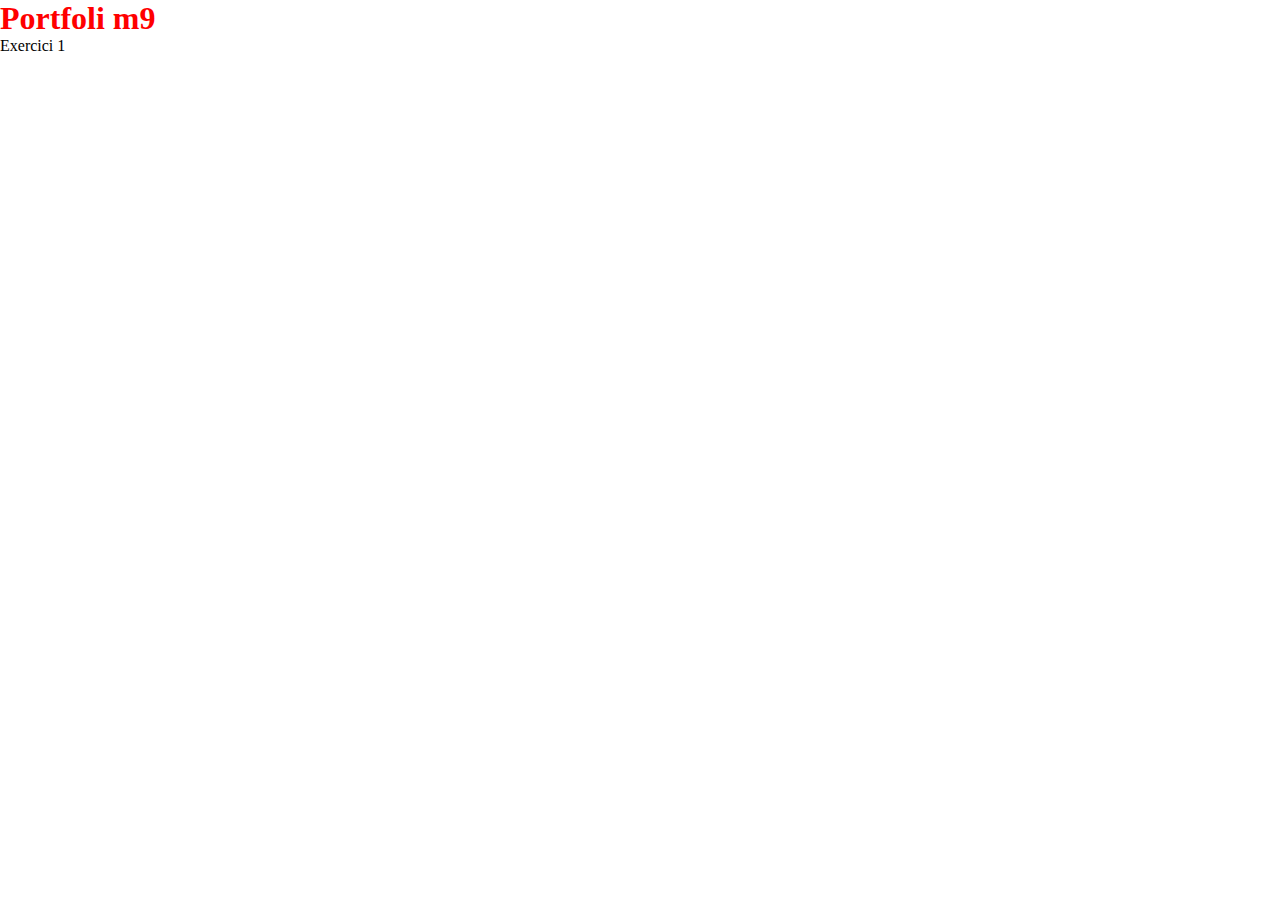
==== index.html @ 58b8374d "exer1" ====
<!DOCTYPE html>
<html lang="en">
<head>
    <meta charset="UTF-8">
    <title>Document</title>
    <link rel="stylesheet" href="css/estils.css">
</head>
<body>
    <h1>Portfoli m9</h1>
    <link href="exercici1/">Exercici 1
</body>
</html>
---- css/estils.css ----
*{
    padding: 0;
    margin: 0;
}
h1{
    color: red;
}
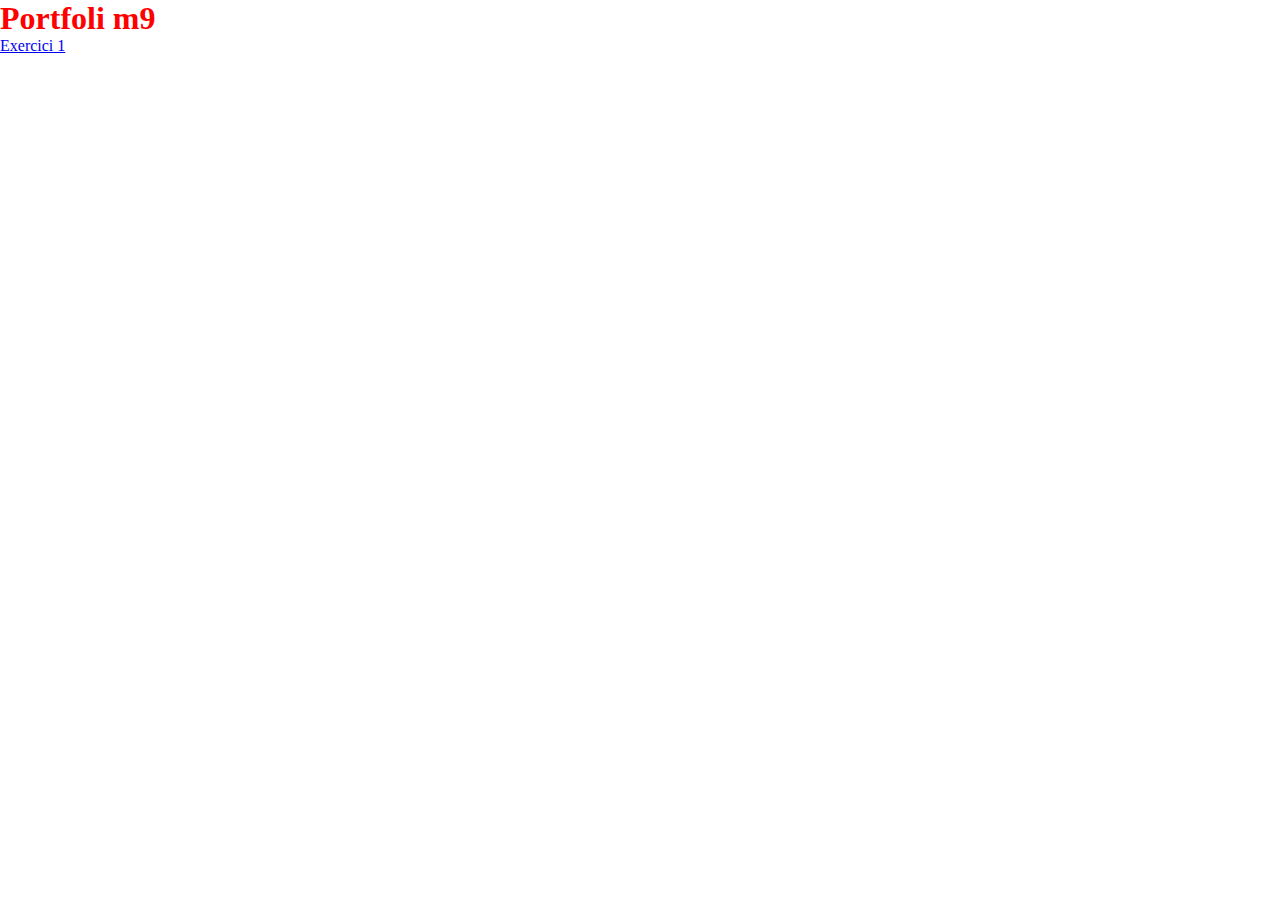
==== commit 4b2d07fc: "ex1" ====
--- a/index.html
+++ b/index.html
@@ -7,6 +7,6 @@
 </head>
 <body>
     <h1>Portfoli m9</h1>
-    <link href="exercici1/">Exercici 1
+    <a href="exercici1/">Exercici 1</a>
 </body>
 </html>
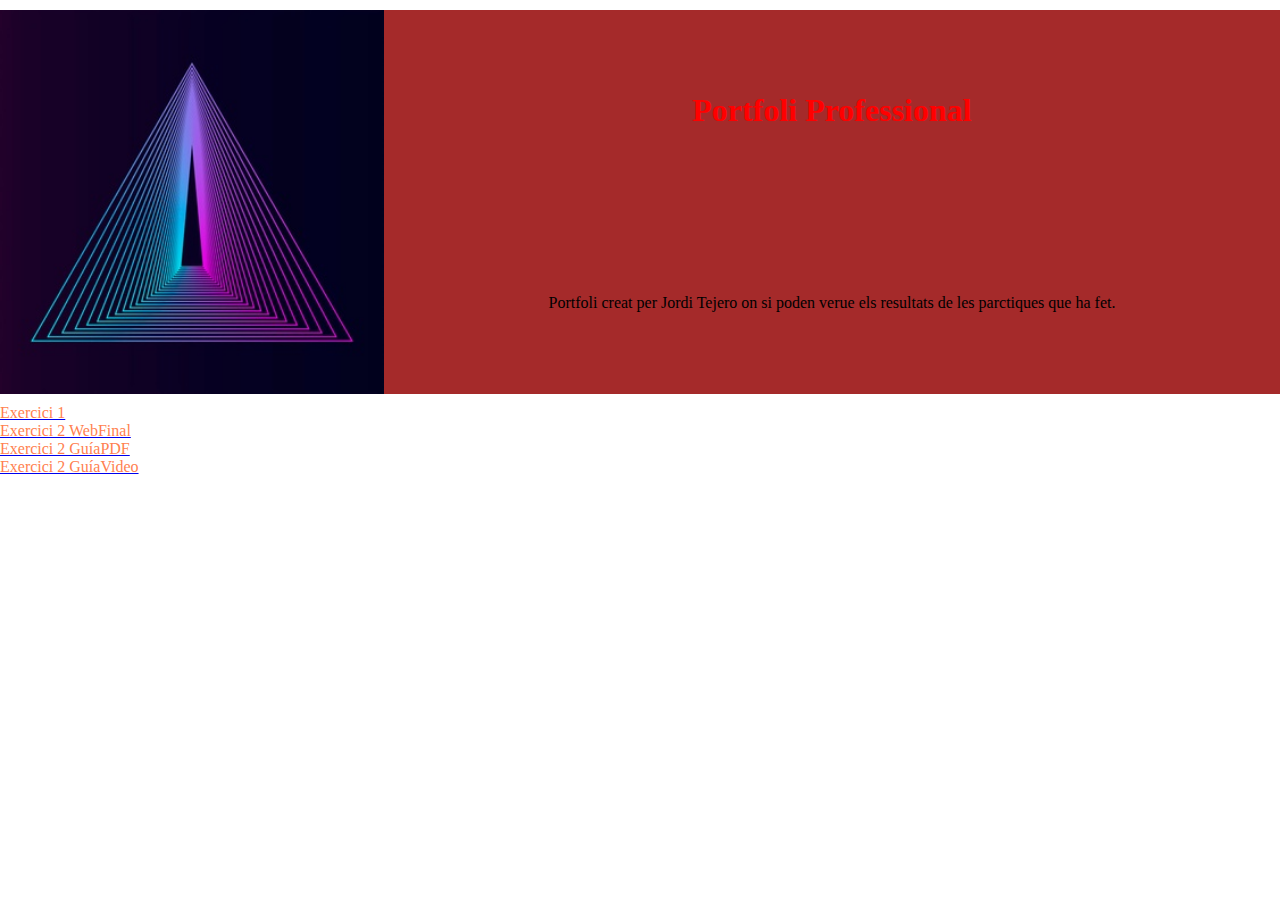
==== commit d5e45d4b: "exercici2" ====
--- a/index.html
+++ b/index.html
@@ -2,11 +2,28 @@
 <html lang="en">
 <head>
     <meta charset="UTF-8">
-    <title>Document</title>
+    <title>Portfoli Jordi Tejero</title>
     <link rel="stylesheet" href="css/estils.css">
 </head>
 <body>
-    <h1>Portfoli m9</h1>
-    <a href="exercici1/">Exercici 1</a>
+   <div class="container">
+      <div class="primergrup">
+          <div class="esquerra">
+               <img src="imatges/1.jpg" class="imatgeicona">
+            </div>
+            <aside>
+                <h1>Portfoli Professional</h1>
+                <p> Portfoli creat per Jordi Tejero on si poden verue els resultats de les parctiques que ha fet.</p>
+            </aside>
+            </div>
+        <div class="segongrup">
+           <ul>
+            <li><a href="exercici1/"><p1>Exercici 1</p1></a></li>
+            <li><a href="exercici2final/"><p1>Exercici 2 WebFinal</p1></a></li>
+            <li><a href="exercici2final/exercici2/index.html"><p1>Exercici 2 GuíaPDF</p1></a></li>
+            <li><a href="exercici2final/exercici2/exercici2.2/index.html"><p1>Exercici 2 GuíaVideo</p1></a></li>
+            </ul>
+        </div>
+    </div>
 </body>
 </html>
--- a/css/estils.css
+++ b/css/estils.css
@@ -4,4 +4,43 @@
 }
 h1{
     color: red;
+    width: 100%;
 }
+.container{
+    width: 100%;
+    height: 100%;
+}
+.primergrup{
+    display: flex;
+    width: 100%;
+    flex-wrap: wrap;
+    margin-top: 10px;
+}
+.esquerra{
+    flex: 30%;
+    display: flex;
+    flex-wrap: wrap;
+}
+.imatgeicona{
+    width: 100%;
+    min-width: 150px;
+}
+aside{
+    flex: 70%;
+    min-width: 200px;
+    background-color: brown;
+    display: flex;
+    flex-wrap: wrap;
+    align-content: space-around;
+    justify-content: center;
+    text-align: center;
+}
+.segongrup{
+    display: flex;
+    width: 100%;
+    flex-wrap: wrap;
+    margin-top: 10px;
+}
+p1{
+    color: coral;
+}
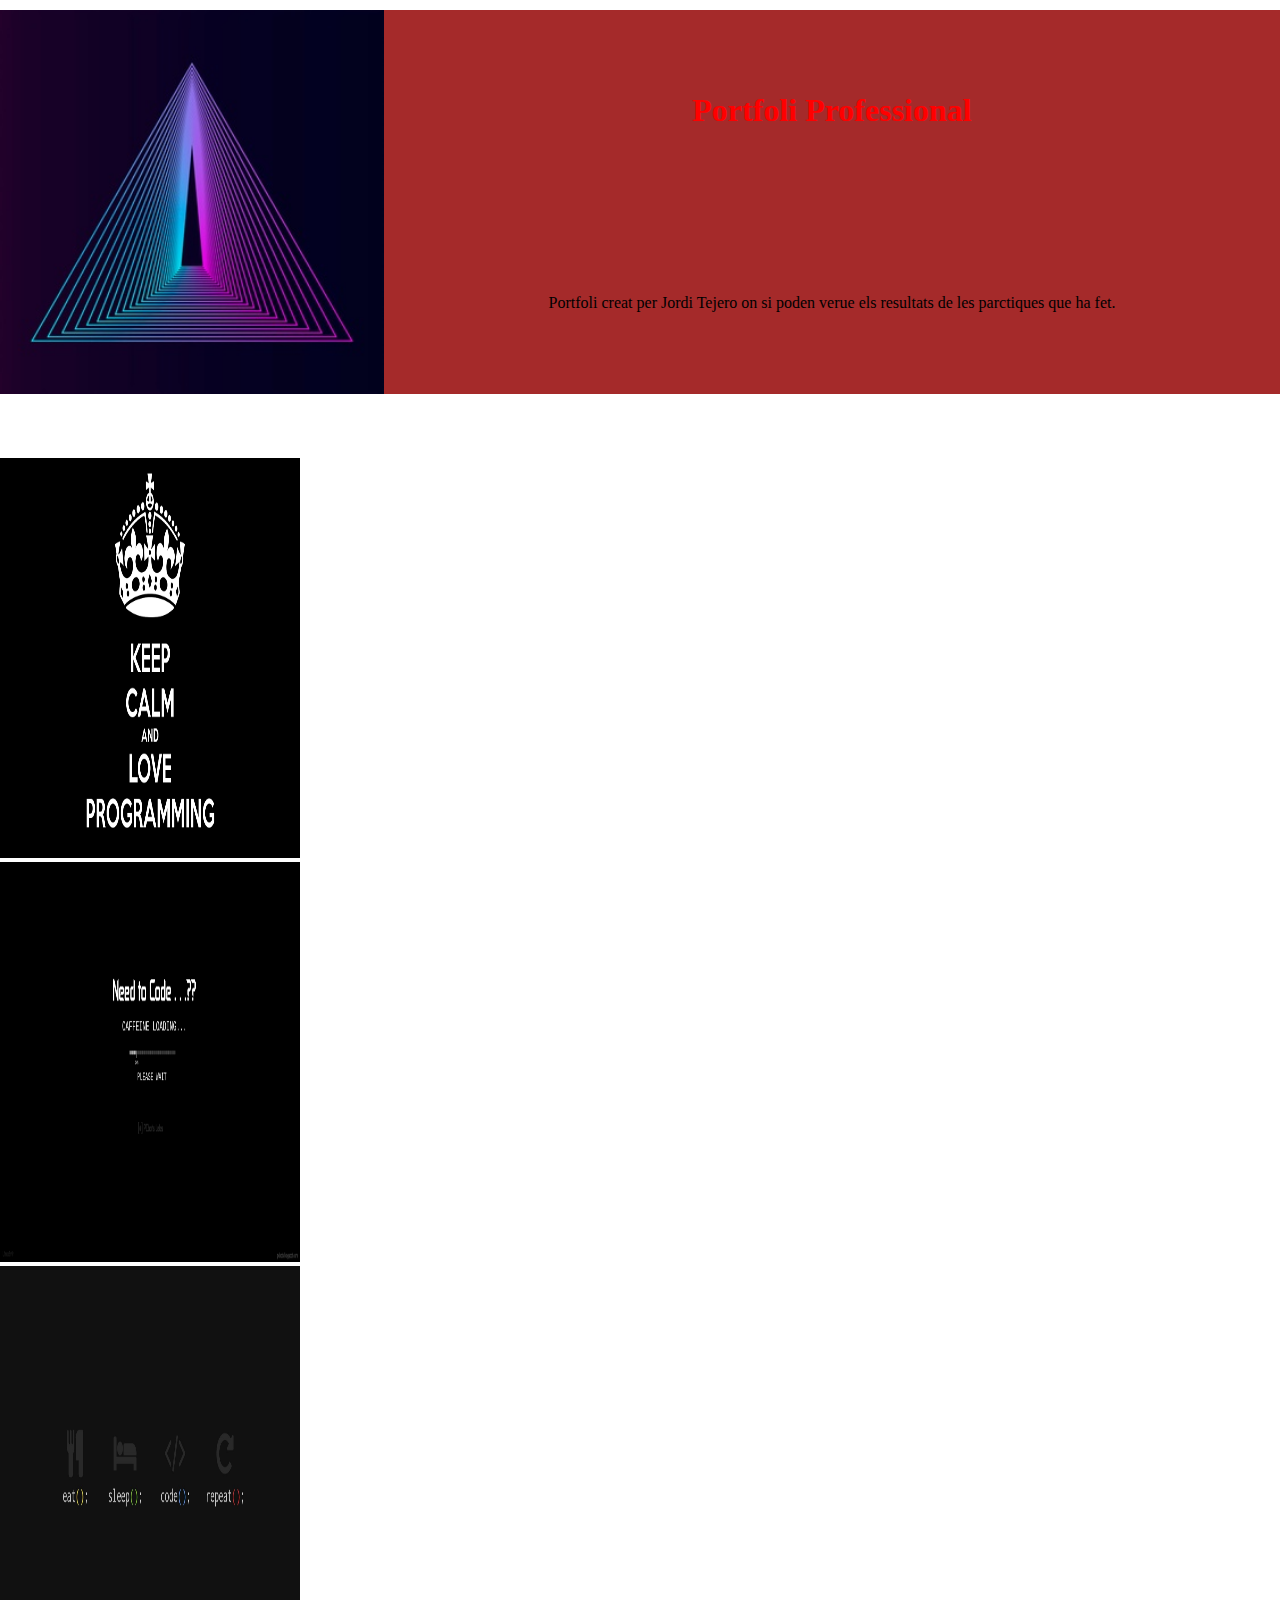
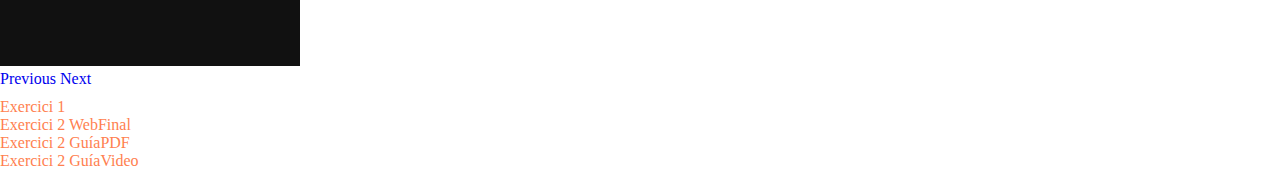
==== commit 2e1a2f82: "millora" ====
--- a/index.html
+++ b/index.html
@@ -3,7 +3,11 @@
 <head>
     <meta charset="UTF-8">
     <title>Portfoli Jordi Tejero</title>
+    <link rel="stylesheet" href="https://stackpath.bootstrapcdn.com/bootstrap/4.2.1/css/bootstrap.min.css" integrity="sha384-GJzZqFGwb1QTTN6wy59ffF1BuGJpLSa9DkKMp0DgiMDm4iYMj70gZWKYbI706tWS" crossorigin="anonymous">
     <link rel="stylesheet" href="css/estils.css">
+    <script src="https://code.jquery.com/jquery-3.3.1.slim.min.js" integrity="sha384-q8i/X+965DzO0rT7abK41JStQIAqVgRVzpbzo5smXKp4YfRvH+8abtTE1Pi6jizo" crossorigin="anonymous"></script>
+    <script src="https://cdnjs.cloudflare.com/ajax/libs/popper.js/1.14.6/umd/popper.min.js" integrity="sha384-wHAiFfRlMFy6i5SRaxvfOCifBUQy1xHdJ/yoi7FRNXMRBu5WHdZYu1hA6ZOblgut" crossorigin="anonymous"></script>
+    <script src="https://stackpath.bootstrapcdn.com/bootstrap/4.2.1/js/bootstrap.min.js" integrity="sha384-B0UglyR+jN6CkvvICOB2joaf5I4l3gm9GU6Hc1og6Ls7i6U/mkkaduKaBhlAXv9k" crossorigin="anonymous"></script>
 </head>
 <body>
    <div class="container">
@@ -16,6 +20,34 @@
                 <p> Portfoli creat per Jordi Tejero on si poden verue els resultats de les parctiques que ha fet.</p>
             </aside>
             </div>
+        <div class="container">
+            <div id="carouselExampleIndicators" class="carousel slide" data-ride="carousel">
+              <ol class="carousel-indicators">
+                <li data-target="#carouselExampleIndicators" data-slide-to="0" class="active"></li>
+                <li data-target="#carouselExampleIndicators" data-slide-to="1"></li>
+                <li data-target="#carouselExampleIndicators" data-slide-to="2"></li>
+              </ol>
+              <div class="carousel-inner">
+                <div class="carousel-item active">
+                  <img src="imatges/Programmer-King-Desktop-Wallpaper.png" class="d-block w-100" alt="..." height="400px" width="300px">
+                </div>
+                <div class="carousel-item">
+                  <img src="imatges/8baa5bb80ce306685aa46505ed299153.png" class="d-block w-100" alt="..." height="400px" width="300px">
+                </div>
+                <div class="carousel-item">
+                  <img src="imatges/d4c17d48d9e0a5ac9986887163f435ec.jpg" class="d-block w-100" alt="..." height="400px" width="300px">
+                </div>
+              </div>
+              <a class="carousel-control-prev" href="#carouselExampleIndicators" role="button" data-slide="prev">
+                <span class="carousel-control-prev-icon" aria-hidden="true"></span>
+                <span class="sr-only">Previous</span>
+              </a>
+              <a class="carousel-control-next" href="#carouselExampleIndicators" role="button" data-slide="next">
+                <span class="carousel-control-next-icon" aria-hidden="true"></span>
+                <span class="sr-only">Next</span>
+              </a>
+            </div>
+        </div>
         <div class="segongrup">
            <ul>
             <li><a href="exercici1/"><p1>Exercici 1</p1></a></li>
--- a/css/estils.css
+++ b/css/estils.css
@@ -1,6 +1,7 @@
 *{
     padding: 0;
     margin: 0;
+    text-decoration: none;
 }
 h1{
     color: red;
@@ -35,6 +36,9 @@
     justify-content: center;
     text-align: center;
 }
+.container{
+    margin-top: 10px;
+}
 .segongrup{
     display: flex;
     width: 100%;
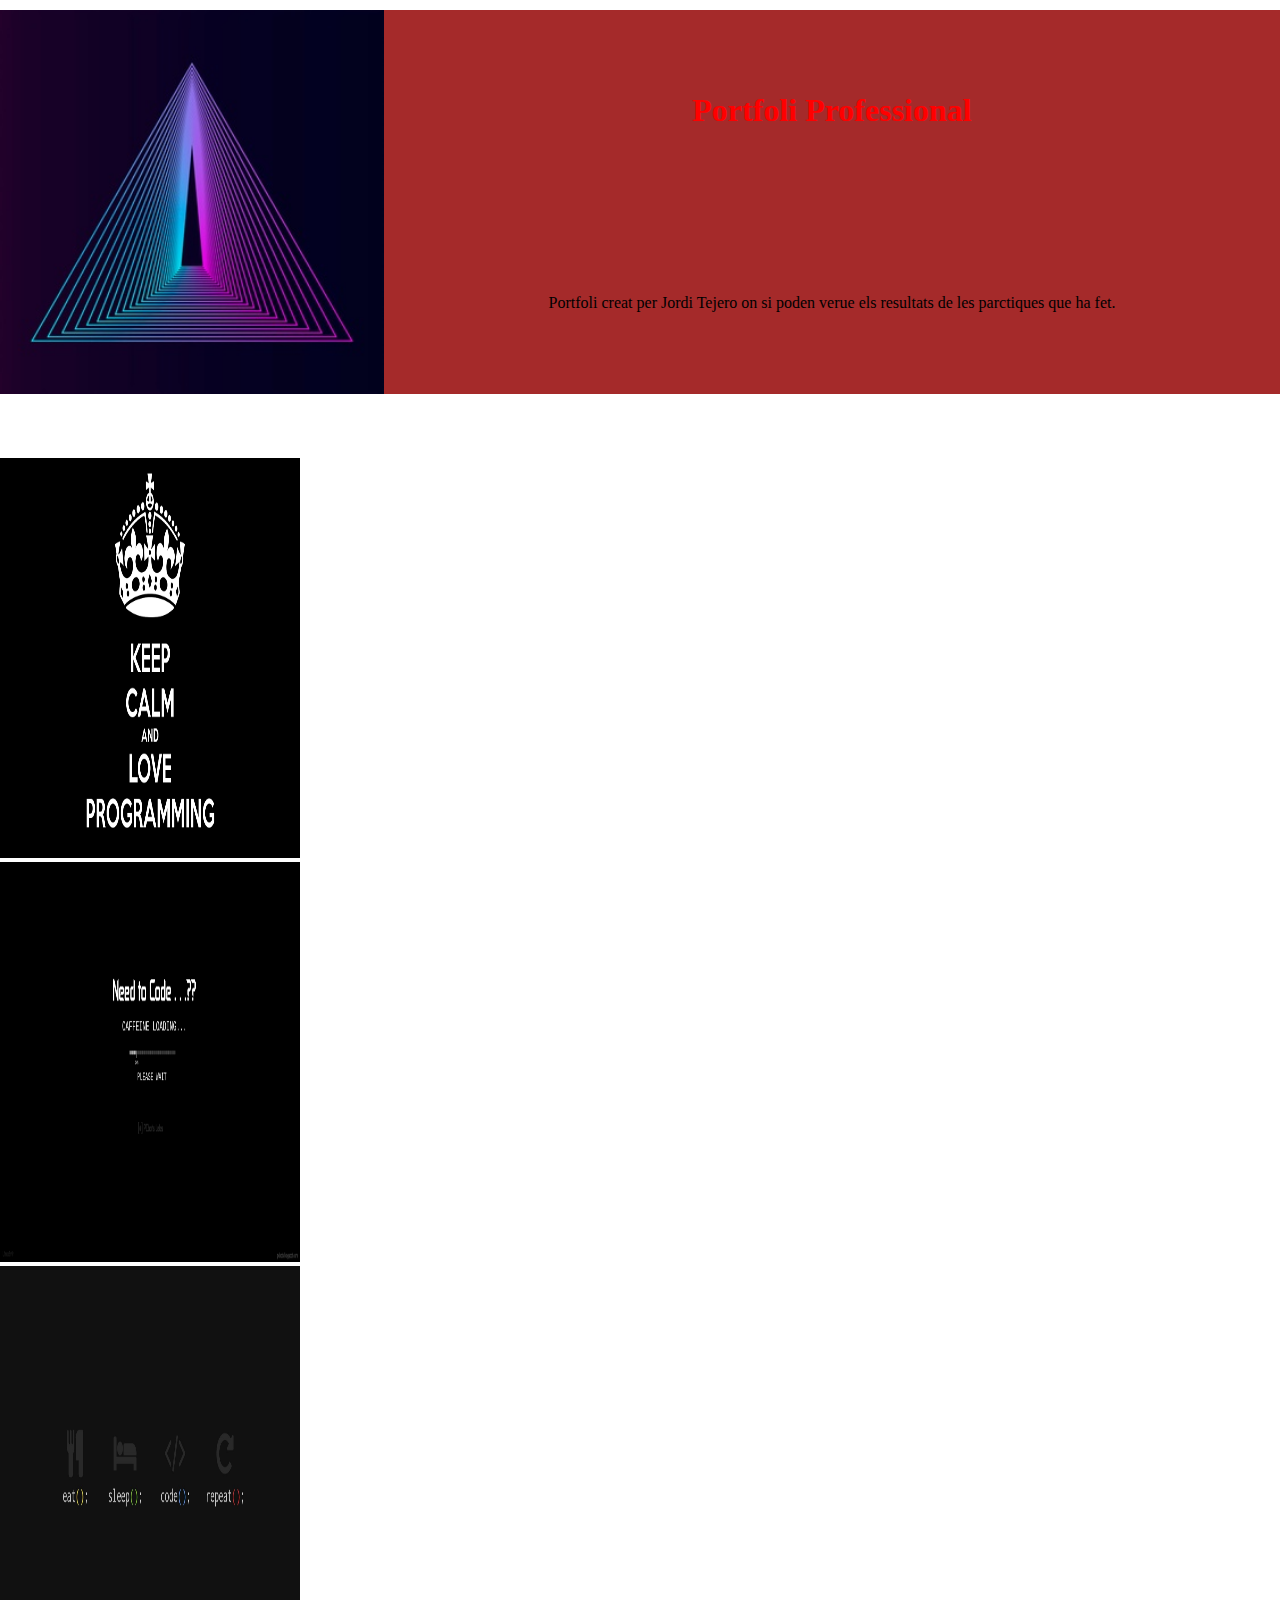
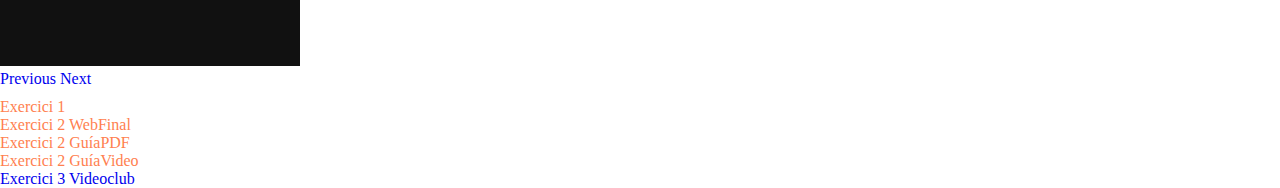
==== commit 9c144f7b: "exercici3" ====
--- a/index.html
+++ b/index.html
@@ -54,6 +54,7 @@
             <li><a href="exercici2final/"><p1>Exercici 2 WebFinal</p1></a></li>
             <li><a href="exercici2final/exercici2/index.html"><p1>Exercici 2 GuíaPDF</p1></a></li>
             <li><a href="exercici2final/exercici2/exercici2.2/index.html"><p1>Exercici 2 GuíaVideo</p1></a></li>
+            <li><a href="exercici3/">Exercici 3 Videoclub</a></li>
             </ul>
         </div>
     </div>
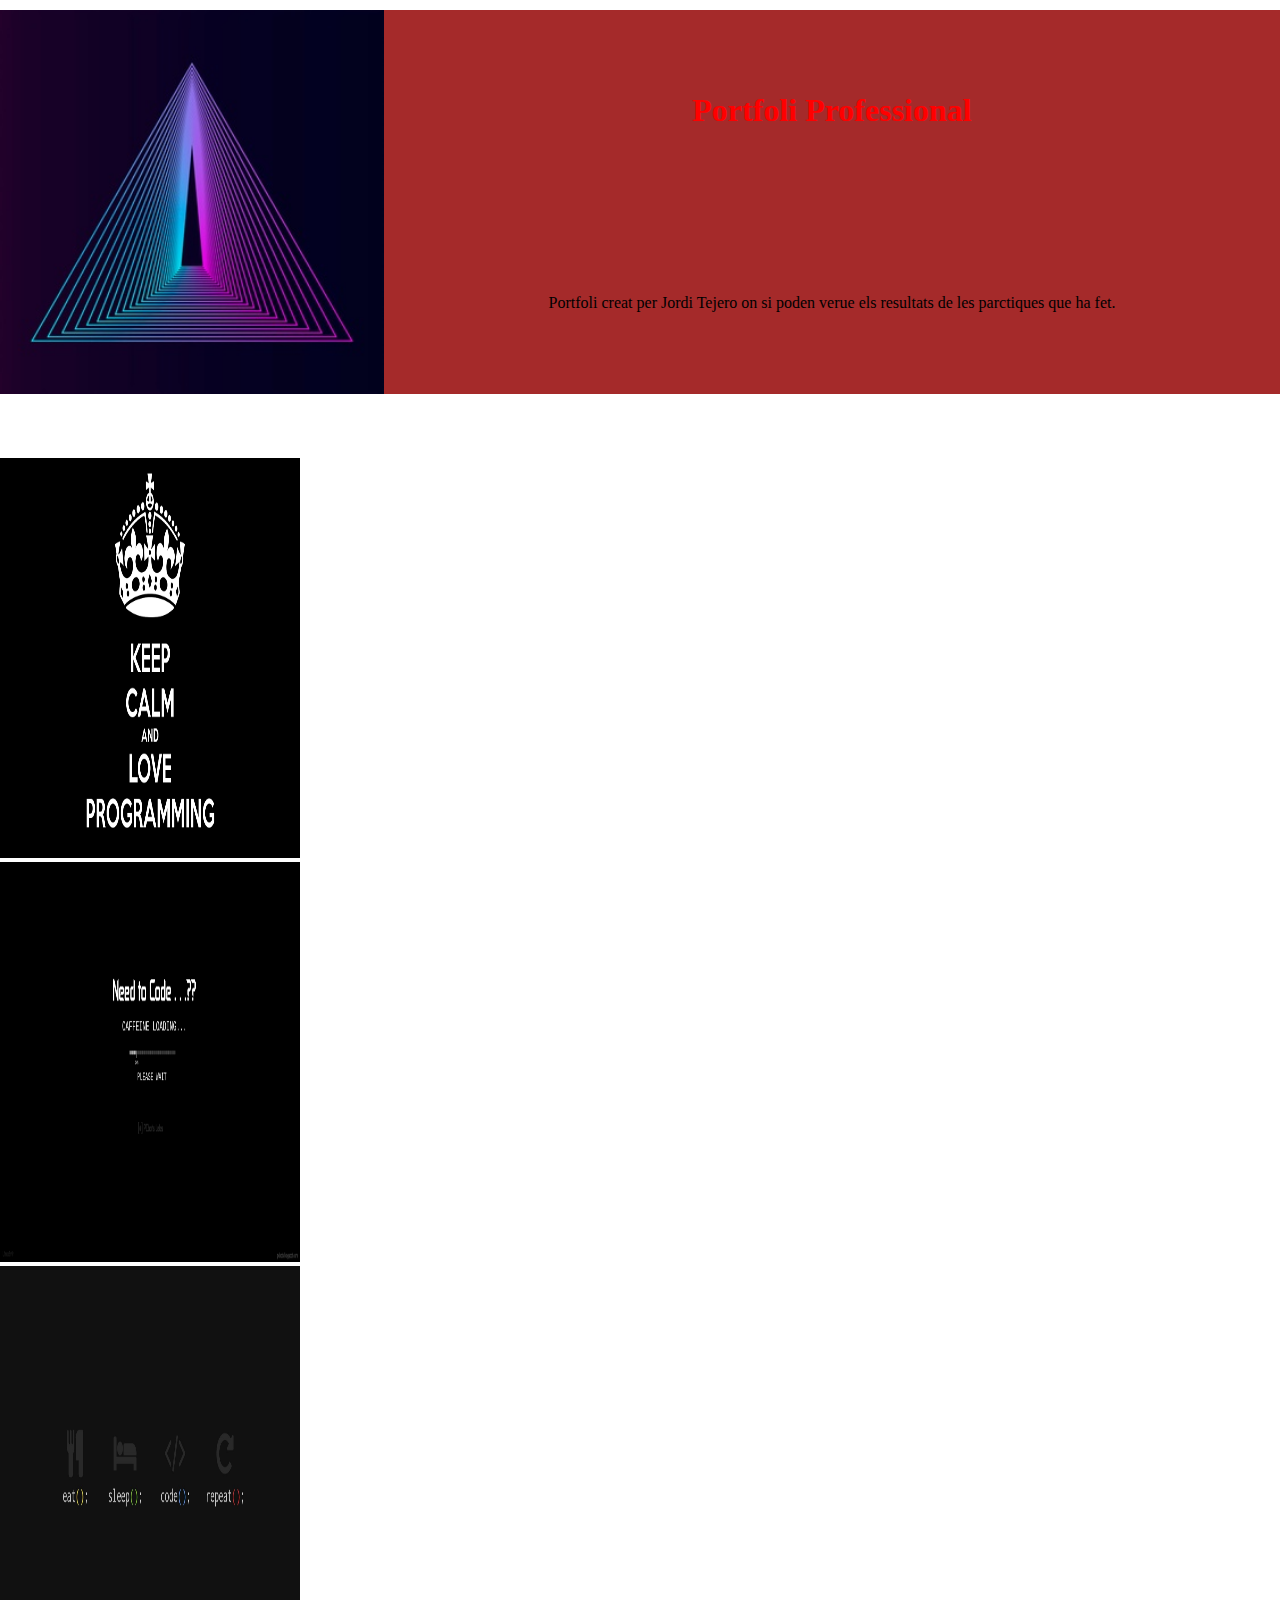
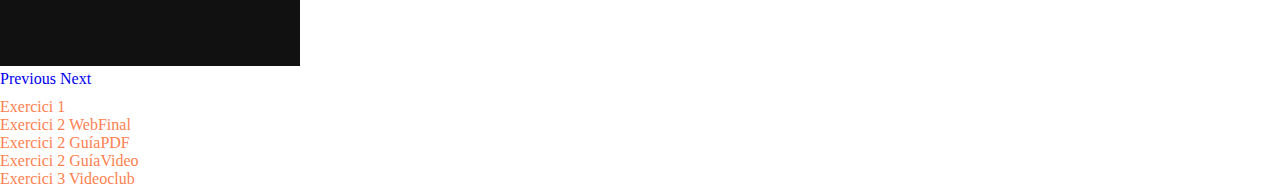
==== commit 6f19664d: "3" ====
--- a/index.html
+++ b/index.html
@@ -54,7 +54,7 @@
             <li><a href="exercici2final/"><p1>Exercici 2 WebFinal</p1></a></li>
             <li><a href="exercici2final/exercici2/index.html"><p1>Exercici 2 GuíaPDF</p1></a></li>
             <li><a href="exercici2final/exercici2/exercici2.2/index.html"><p1>Exercici 2 GuíaVideo</p1></a></li>
-            <li><a href="exercici3/">Exercici 3 Videoclub</a></li>
+            <li><a href="exercici3/"><p1>Exercici 3 Videoclub</p1></a></li>
             </ul>
         </div>
     </div>
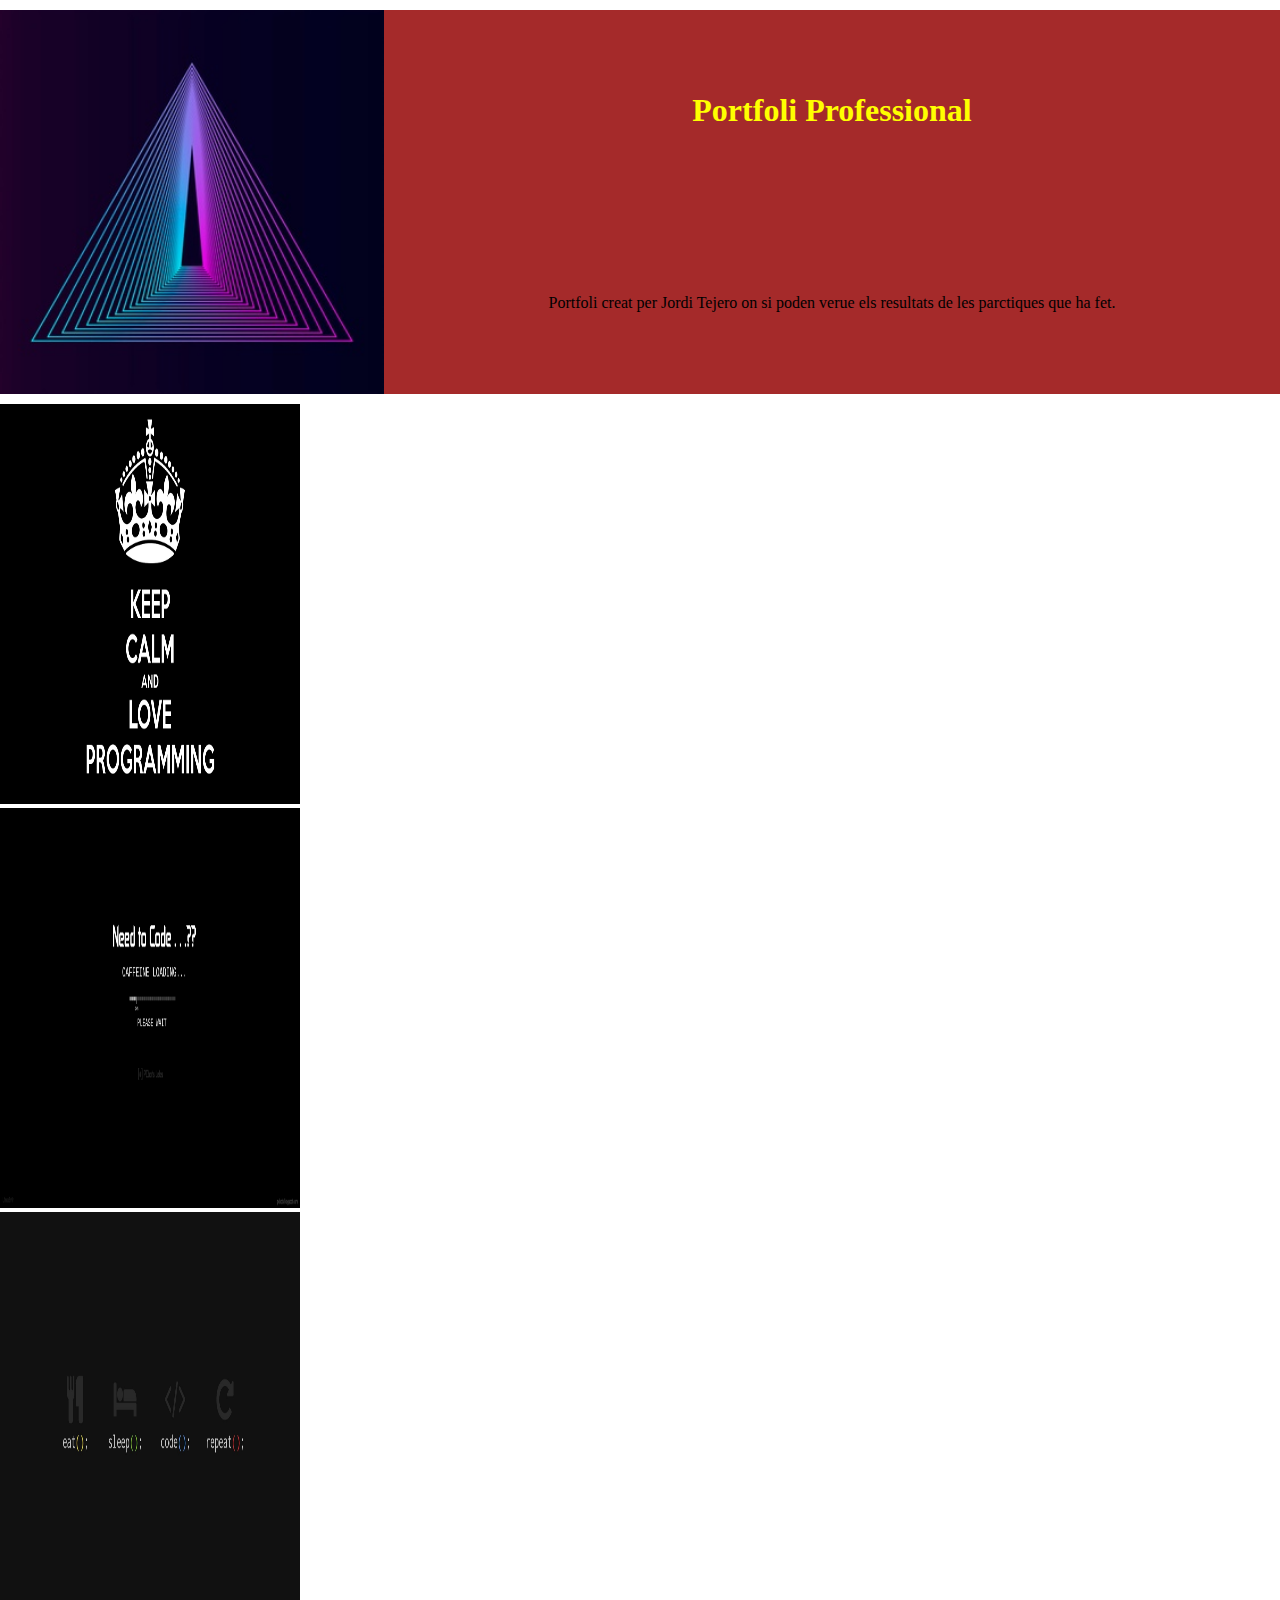
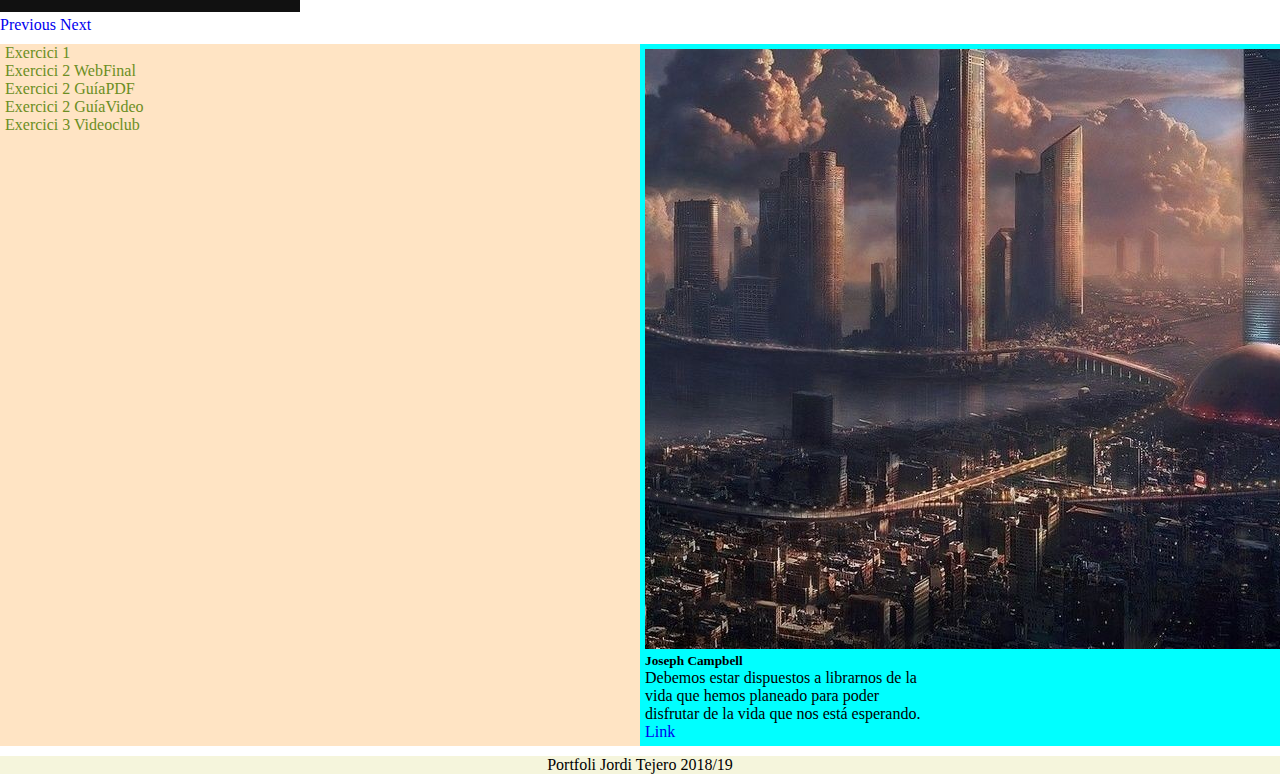
==== commit 6c62e168: "tt" ====
--- a/index.html
+++ b/index.html
@@ -48,15 +48,30 @@
               </a>
             </div>
         </div>
-        <div class="segongrup">
-           <ul>
-            <li><a href="exercici1/"><p1>Exercici 1</p1></a></li>
-            <li><a href="exercici2final/"><p1>Exercici 2 WebFinal</p1></a></li>
-            <li><a href="exercici2final/exercici2/index.html"><p1>Exercici 2 GuíaPDF</p1></a></li>
-            <li><a href="exercici2final/exercici2/exercici2.2/index.html"><p1>Exercici 2 GuíaVideo</p1></a></li>
-            <li><a href="exercici3/"><p1>Exercici 3 Videoclub</p1></a></li>
-            </ul>
+        <div class="container2">
+            <div class="segongrup">
+               <ul>
+                <li><a href="exercici1/"><p1>Exercici 1</p1></a></li>
+                <li><a href="exercici2final/"><p1>Exercici 2 WebFinal</p1></a></li>
+                <li><a href="exercici2final/exercici2/index.html"><p1>Exercici 2 GuíaPDF</p1></a></li>
+                <li><a href="exercici2final/exercici2/exercici2.2/index.html"><p1>Exercici 2 GuíaVideo</p1></a></li>
+                <li><a href="exercici3/"><p1>Exercici 3 Videoclub</p1></a></li>
+                </ul>
+            </div>
+            <div class="tercergrup">
+                <div class="card" style="width: 18rem;">
+                  <img src="imatges/2.jpg" class="card-img-top" alt="">
+                  <div class="card-body">
+                    <h5 class="card-title">Joseph Campbell</h5>
+                    <p class="card-text">Debemos estar dispuestos a librarnos de la vida que hemos planeado para poder disfrutar de la vida que nos está esperando.</p>
+                    <a href="https://es.wikipedia.org/wiki/Joseph_Campbell" class="btn btn-primary">Link</a>
+                  </div>
+                </div>
+            </div>
         </div>
+        <footer>
+            <p>Portfoli Jordi Tejero 2018/19</p>
+        </footer>
     </div>
 </body>
 </html>
--- a/css/estils.css
+++ b/css/estils.css
@@ -4,12 +4,13 @@
     text-decoration: none;
 }
 h1{
-    color: red;
+    color: yellow;
     width: 100%;
 }
 .container{
     width: 100%;
     height: 100%;
+    margin-top: 10px;
 }
 .primergrup{
     display: flex;
@@ -36,15 +37,46 @@
     justify-content: center;
     text-align: center;
 }
-.container{
+.container2{
+    width: 100%;
+    height: 100%;
     margin-top: 10px;
+    display: flex;
+    flex-wrap: wrap;
 }
 .segongrup{
     display: flex;
+    flex: 50%;
+    flex-wrap: wrap;
+    background-color: bisque;
+    min-width: 250px;
+}
+.tercergrup{
+    flex: 50%;
+    display: flex;
+    background-color: aqua;
+    min-width: 250px;
+}
+.card{
+    margin-left: 5px;
+    margin-top: 5px;
+    margin-bottom: 5px;
+}
+footer{
     width: 100%;
-    flex-wrap: wrap;
+    background-color: beige;
+    display: flex;
+    justify-content: center;
+    align-items: center;
     margin-top: 10px;
 }
+li{
+    list-style: none
+}
 p1{
-    color: coral;
+    color: olivedrab;
+    margin-left: 5px;
 }
+p1:hover{
+    color: red;
+}
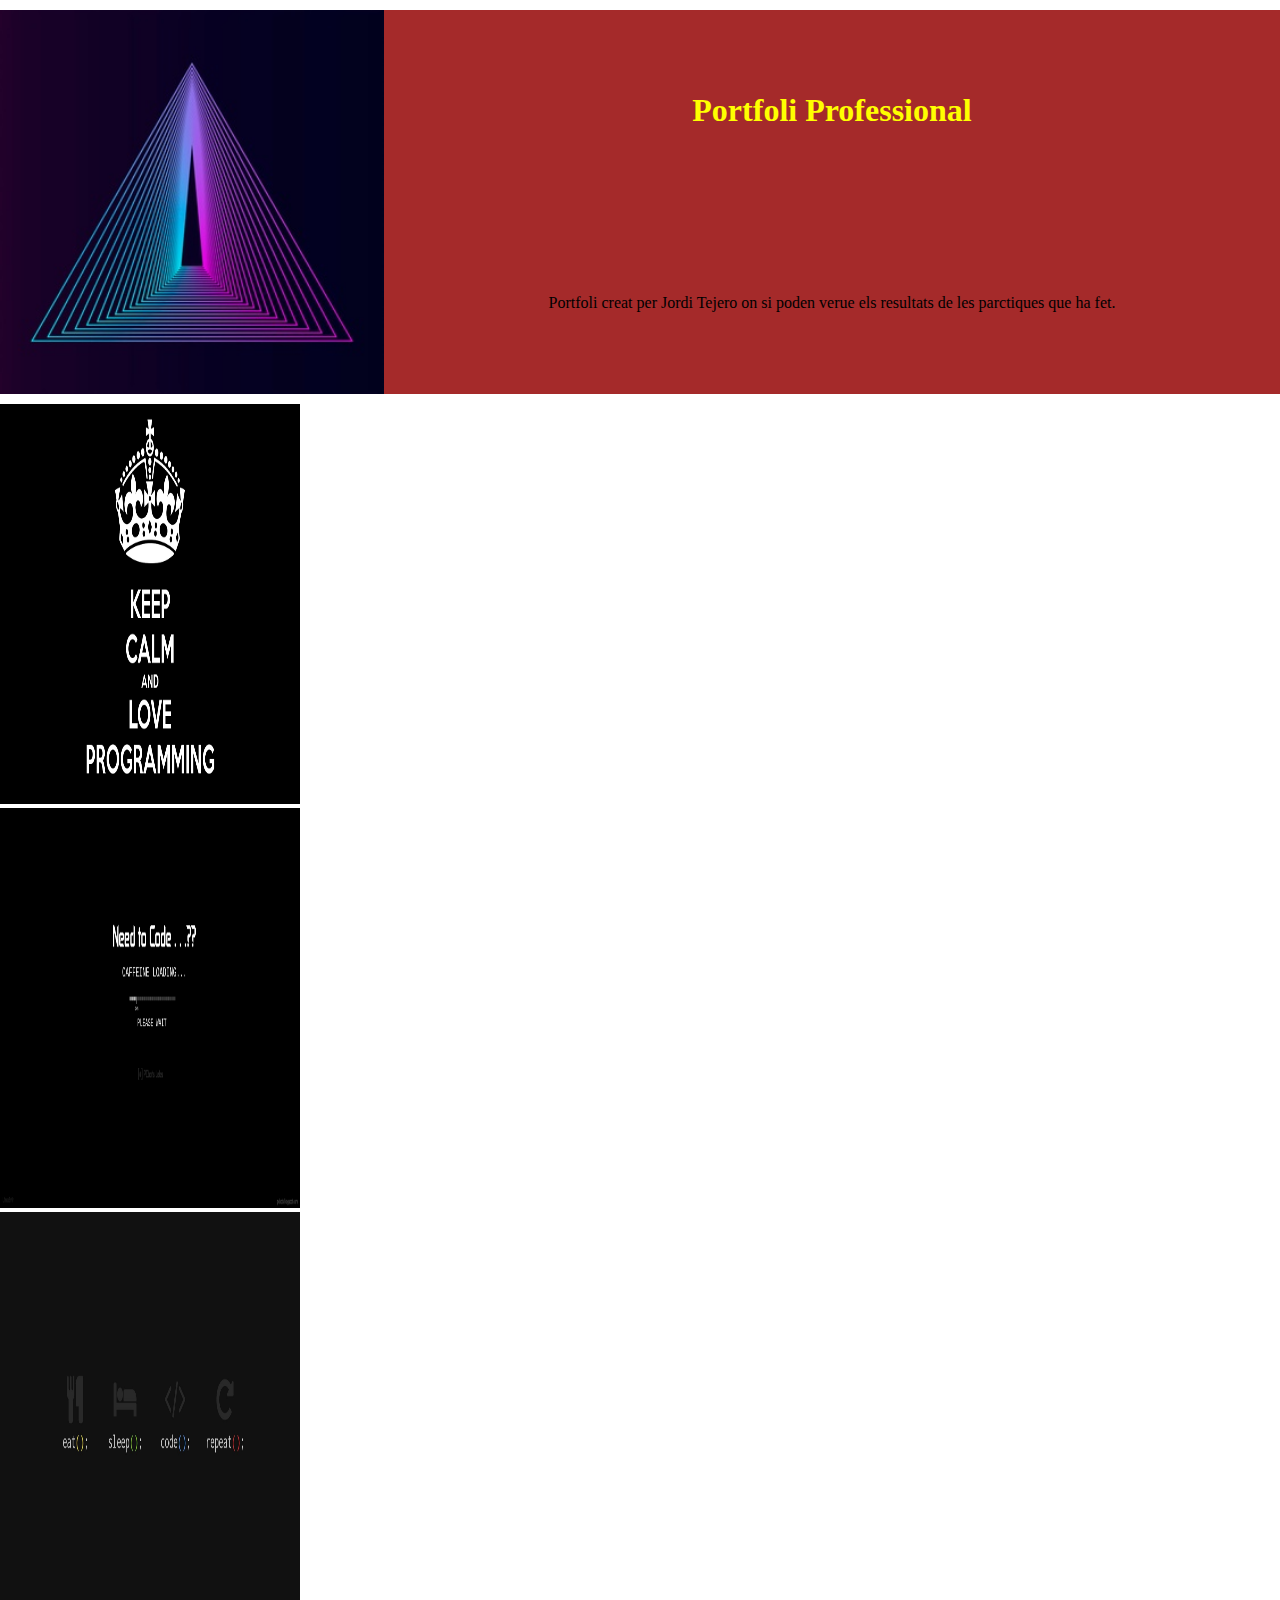
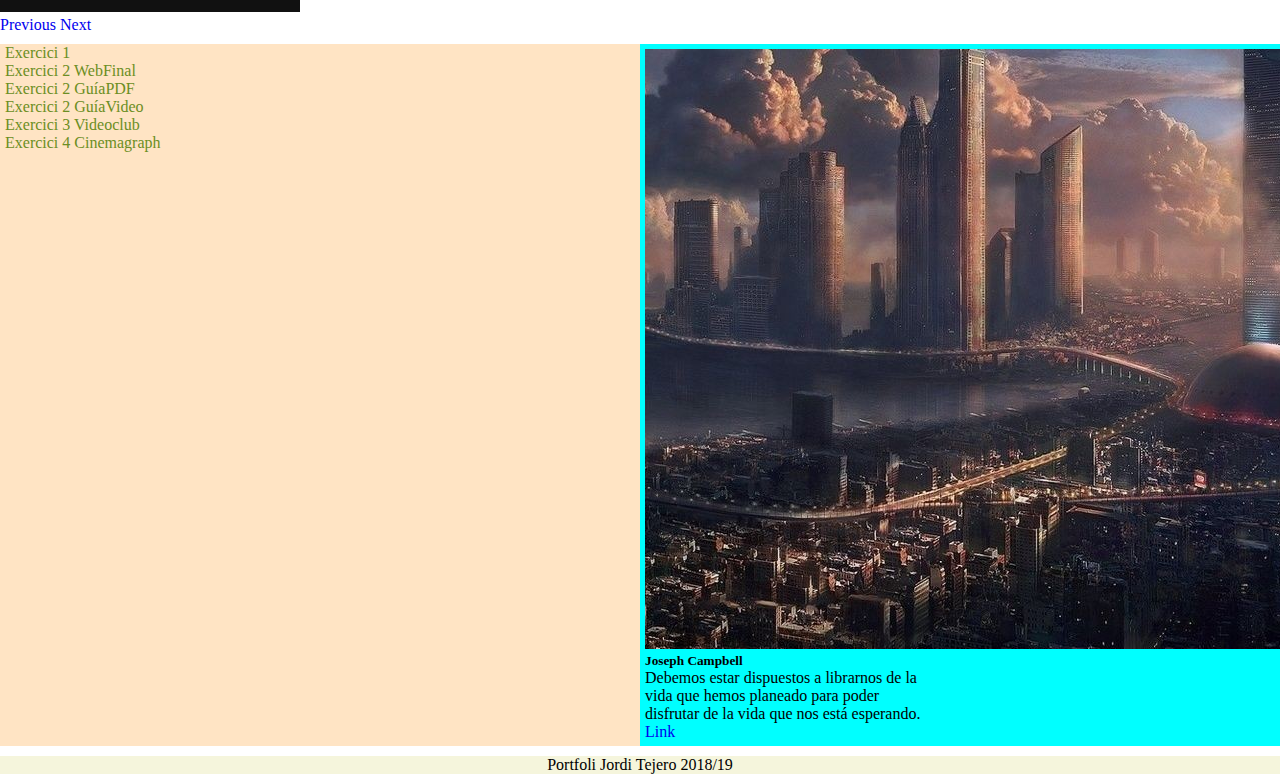
==== commit 3f3e60f9: "ex4" ====
--- a/index.html
+++ b/index.html
@@ -56,6 +56,7 @@
                 <li><a href="exercici2final/exercici2/index.html"><p1>Exercici 2 GuíaPDF</p1></a></li>
                 <li><a href="exercici2final/exercici2/exercici2.2/index.html"><p1>Exercici 2 GuíaVideo</p1></a></li>
                 <li><a href="exercici3/"><p1>Exercici 3 Videoclub</p1></a></li>
+                <li><a href="exercici4/"><p1>Exercici 4 Cinemagraph</p1></a></li>
                 </ul>
             </div>
             <div class="tercergrup">
--- a/css/estils.css
+++ b/css/estils.css
@@ -71,7 +71,7 @@
     margin-top: 10px;
 }
 li{
-    list-style: none
+    list-style: none;
 }
 p1{
     color: olivedrab;
